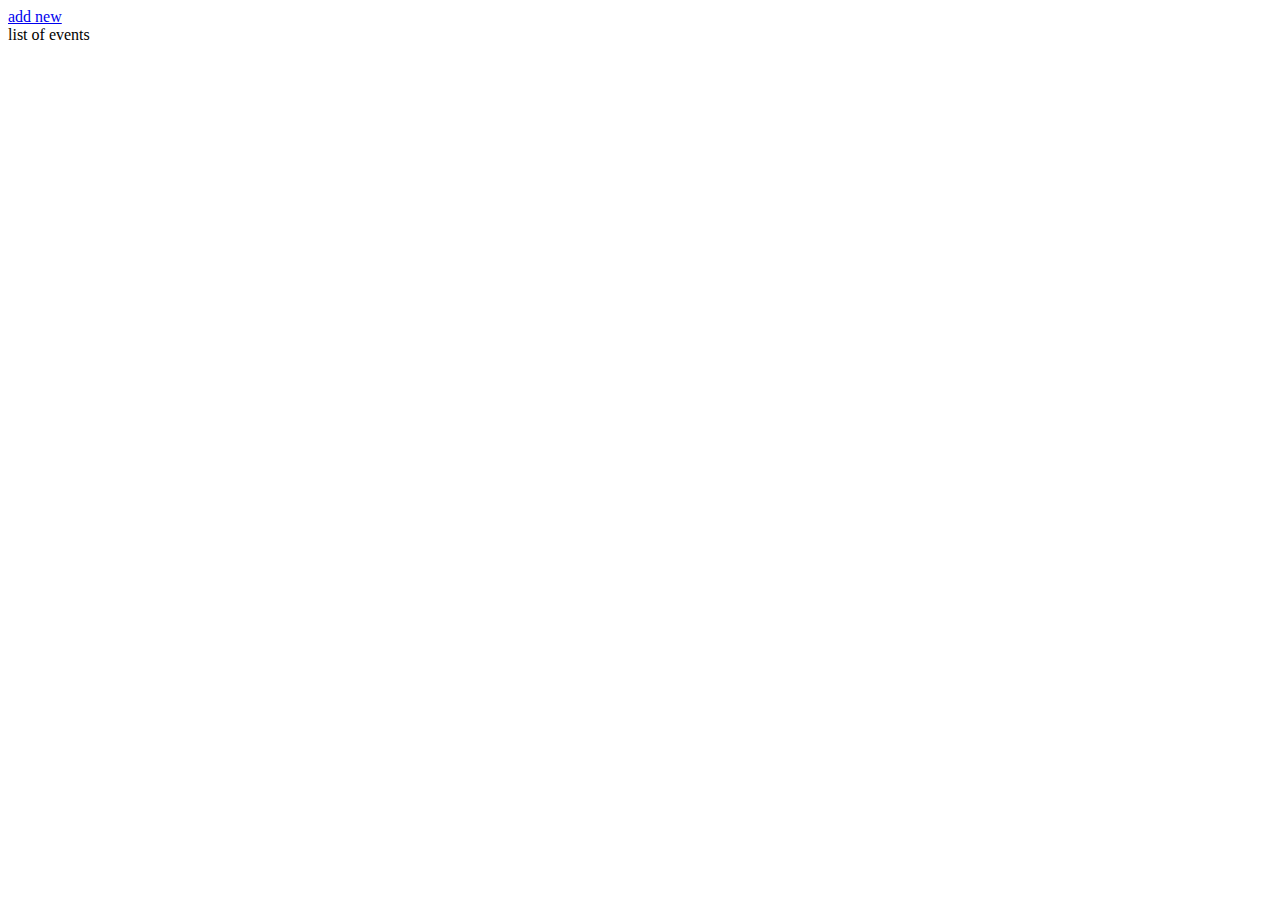
==== index.html @ 219c14d6 "created api class" ====
<!DOCTYPE html>
<html lang="en">
<head>
    <meta charset="UTF-8">
    <meta http-equiv="X-UA-Compatible" content="IE=edge">
    <meta name="viewport" content="width=device-width, initial-scale=1.0">
    <title>Document</title>
</head>
<body>
    <div>
        <a href="./addnew.html">add new</a>
    </div>
    list of events
    
    <script type="module" src="./js/index.js"></script>
</body>
</html>
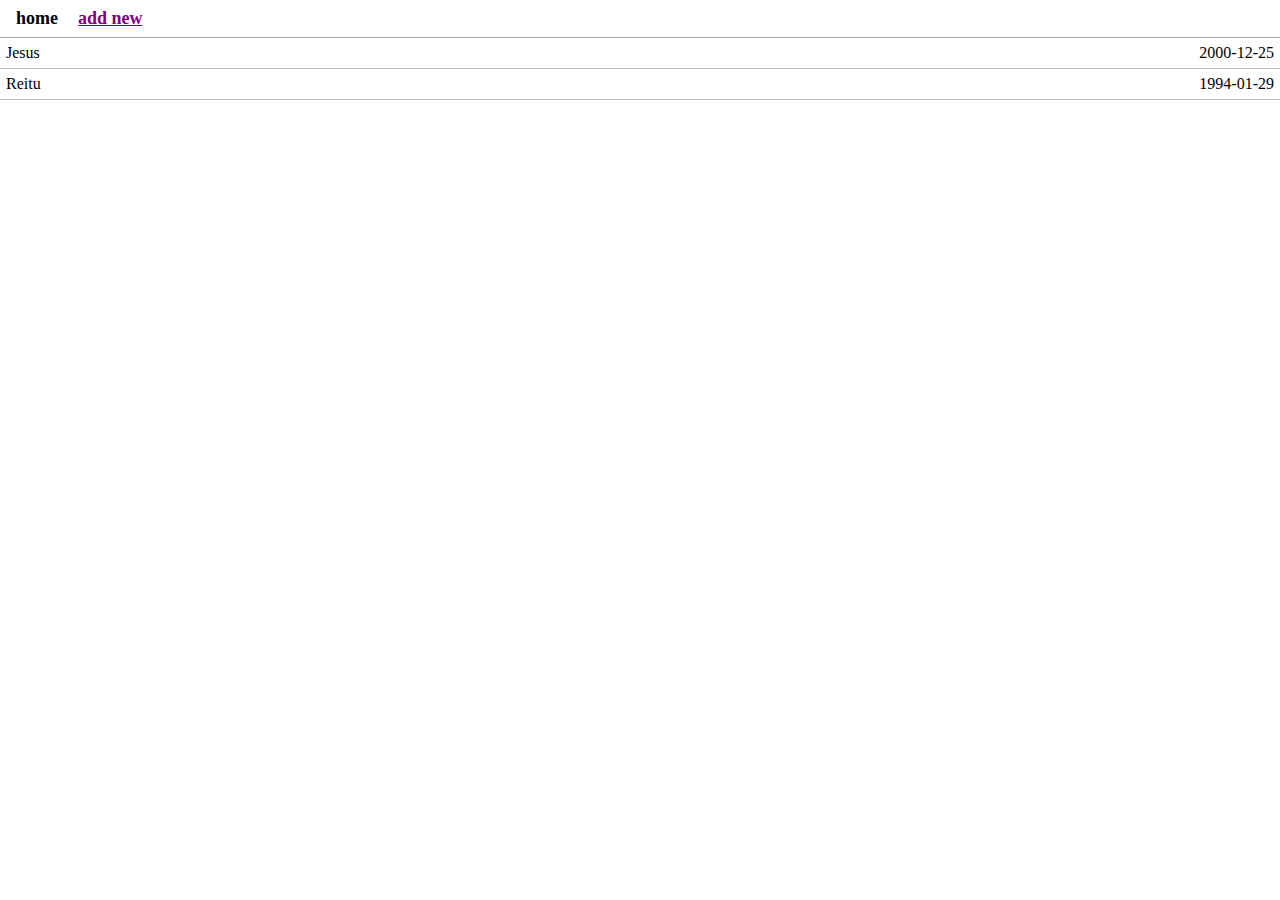
==== commit ec16b4b9: "day 1 updates" ====
--- a/index.html
+++ b/index.html
@@ -5,12 +5,14 @@
     <meta http-equiv="X-UA-Compatible" content="IE=edge">
     <meta name="viewport" content="width=device-width, initial-scale=1.0">
     <title>Document</title>
+    <link rel="stylesheet" href="./css/style.css">
 </head>
 <body>
-    <div>
-        <a href="./addnew.html">add new</a>
+    <div class="nav">
+        <a href="/" class="active">home</a> <a href="./addnew.html">add new</a>
     </div>
-    list of events
+
+    <div class="birthdays"></div>
     
     <script type="module" src="./js/index.js"></script>
 </body>
--- a/css/style.css
+++ b/css/style.css
@@ -0,0 +1,64 @@
+html, body {
+    padding: 0;
+    margin: 0;
+}
+
+* {
+    box-sizing: border-box;
+}
+
+.nav {
+    padding: 8px;
+    border-bottom: 1px solid #aaaaaa;
+}
+
+.nav a {
+    font-size: 18px;
+    font-weight: 900;
+    color: purple;
+    padding: 0 8px;
+}
+
+.nav a.active {
+    text-decoration: none;
+    color: black;
+    pointer-events: none;
+}
+
+.body {
+    width: 100%;
+    max-width: 600px;
+    margin: 36px auto;
+}
+
+.birthday-item {
+    display: flex;
+    border-bottom: 1px solid #bbbbbb;
+    padding: 6px;
+}
+
+.birthday-title {
+    flex: 1;
+}
+
+form {
+    background: #eee;
+    padding: 8px;
+}
+
+.form-element {
+    padding: 6px;
+}
+
+.form-element label {
+    display: block;
+}
+
+.form-element input {
+    width: 100%;
+    padding: 6px;
+}
+
+.form-element button {
+    padding: 6px;
+}